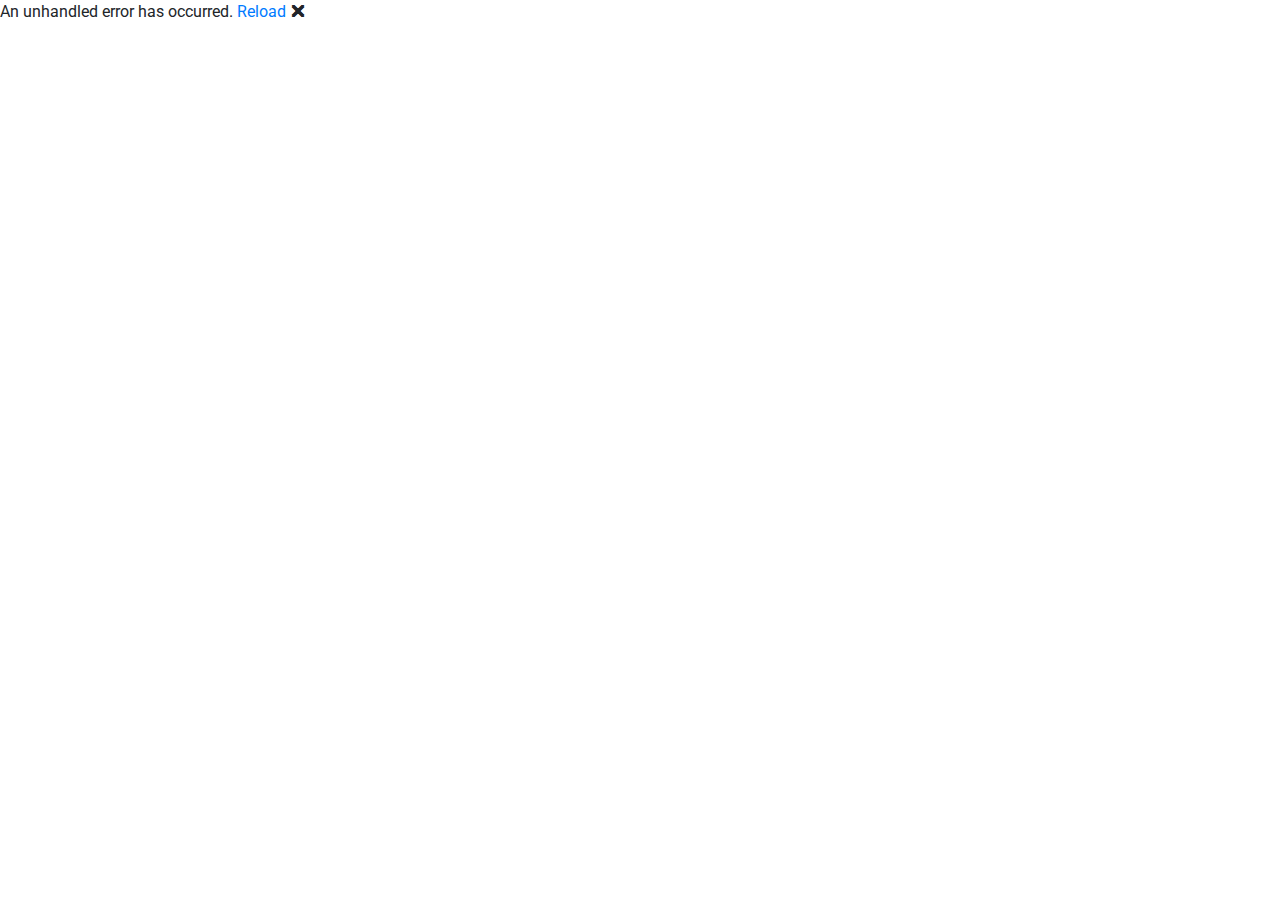
==== Client/wwwroot/index.html @ 17434881 "refactor: change sequences of libraries." ====
﻿<!DOCTYPE html>
<html>

<head>
    <meta charset="utf-8" />
    <meta name="viewport" content="width=device-width, initial-scale=1.0, maximum-scale=1.0, user-scalable=no" />
    <title>Duck</title>
    <base href="/" />

    
    <link href="css/bootstrap/bootstrap.min.css" rel="stylesheet" />
    <link href="css/app.css" rel="stylesheet" />
    <link href="css/screen.css" rel="stylesheet" />
    <link href="Duck.Client.styles.css" rel="stylesheet" />
    <link href="https://fonts.googleapis.com/css?family=Roboto:300,400,500,700&display=swap" rel="stylesheet" />
    <link href="_content/MudBlazor/MudBlazor.min.css" rel="stylesheet" />
    <link rel="stylesheet" href="https://maxcdn.bootstrapcdn.com/bootstrap/4.0.0/css/bootstrap.min.css" integrity="sha384-Gn5384xqQ1aoWXA+058RXPxPg6fy4IWvTNh0E263XmFcJlSAwiGgFAW/dAiS6JXm" crossorigin="anonymous">
</head>
<body>
    <div id="app">
        <div class="d-flex justify-content-center spinner-middle-of-the-screen">
            <div class="spinner-border text-danger spinner-size-5" role="status">
                <span class="sr-only">Loading...</span>
            </div>
        </div>
    </div>
    <div id="blazor-error-ui">
        An unhandled error has occurred.
        <a href="" class="reload">Reload</a>
        <a class="dismiss">🗙</a>
    </div>
    <script src="_framework/blazor.webassembly.js"></script>
    <script src="https://ajax.googleapis.com/ajax/libs/jquery/3.5.1/jquery.min.js"></script>
    <script src="https://cdnjs.cloudflare.com/ajax/libs/popper.js/1.16.0/umd/popper.min.js"></script>
    <script src="https://maxcdn.bootstrapcdn.com/bootstrap/4.5.2/js/bootstrap.min.js"></script>
    <script src="_content/MudBlazor/MudBlazor.min.js"></script>
    <!--<script type="text/javascript">
        $('#product a').click(function (e) {
            e.preventDefault();
            $(this).tab('show');
        });
    </script>-->
</body>

</html>
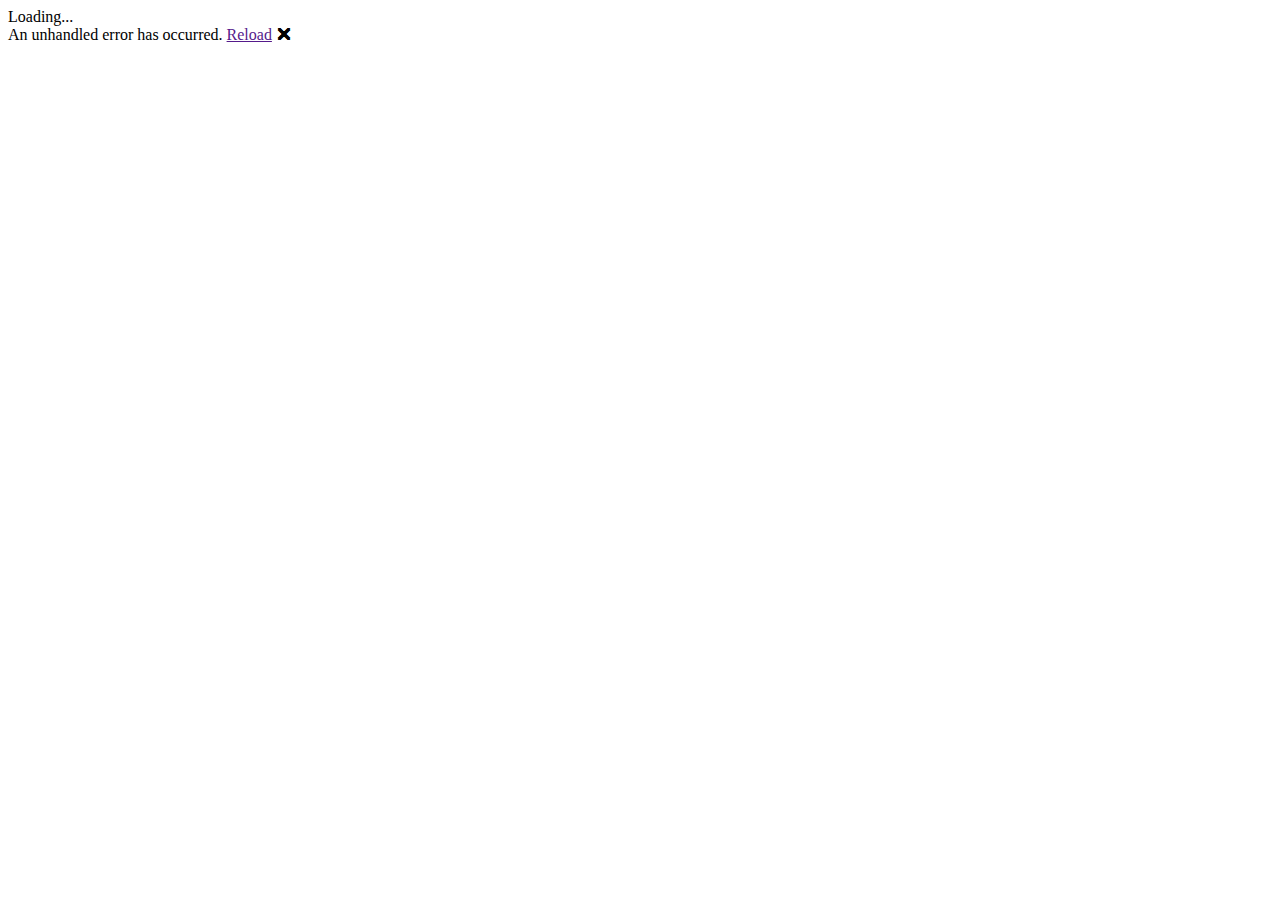
==== commit 20ffa3bd: "feature: Added new Form for request refactor: cleaning files/code refactor: change online lib to loc" ====
--- a/Client/wwwroot/index.html
+++ b/Client/wwwroot/index.html
@@ -4,17 +4,16 @@
 <head>
     <meta charset="utf-8" />
     <meta name="viewport" content="width=device-width, initial-scale=1.0, maximum-scale=1.0, user-scalable=no" />
-    <title>Duck</title>
+    <title>RedDuckLaw</title>
     <base href="/" />
 
-    
-    <link href="css/bootstrap/bootstrap.min.css" rel="stylesheet" />
+    <link rel="stylesheet" href="lib/twitter-bootstrap/css/bootstrap.min.css" />
     <link href="css/app.css" rel="stylesheet" />
     <link href="css/screen.css" rel="stylesheet" />
     <link href="Duck.Client.styles.css" rel="stylesheet" />
+
     <link href="https://fonts.googleapis.com/css?family=Roboto:300,400,500,700&display=swap" rel="stylesheet" />
     <link href="_content/MudBlazor/MudBlazor.min.css" rel="stylesheet" />
-    <link rel="stylesheet" href="https://maxcdn.bootstrapcdn.com/bootstrap/4.0.0/css/bootstrap.min.css" integrity="sha384-Gn5384xqQ1aoWXA+058RXPxPg6fy4IWvTNh0E263XmFcJlSAwiGgFAW/dAiS6JXm" crossorigin="anonymous">
 </head>
 <body>
     <div id="app">
@@ -30,9 +29,34 @@
         <a class="dismiss">🗙</a>
     </div>
     <script src="_framework/blazor.webassembly.js"></script>
-    <script src="https://ajax.googleapis.com/ajax/libs/jquery/3.5.1/jquery.min.js"></script>
-    <script src="https://cdnjs.cloudflare.com/ajax/libs/popper.js/1.16.0/umd/popper.min.js"></script>
-    <script src="https://maxcdn.bootstrapcdn.com/bootstrap/4.5.2/js/bootstrap.min.js"></script>
+    <script type="text/javascript" src="lib/jquery/jquery.min.js"></script>
+    <script type="text/javascript" src="lib/popper.js/umd/popper.min.js"></script>
+    <script type="text/javascript" src="lib/twitter-bootstrap/js/bootstrap.min.js"></script>
+    <!--Roma Script-->
+    <script>
+        window.HighlightText = () => {
+            console.log("in HighlightText");
+
+            var range = window.getSelection().getRangeAt(0),
+                span = document.createElement('span');
+            span.style.backgroundColor = '#ffd902';
+            span.appendChild(range.extractContents());
+            range.insertNode(span);
+
+            console.log("out HighlightText");
+        };
+    </script>
+    <!-- Display HTML file -->
+    <script>
+        window.SetDiv = (str) => {
+            var d1 = document.getElementById('htmldisplayer');
+            d1.insertAdjacentHTML('afterbegin', str);
+        }
+        window.SetDivTest = (str) => {
+            var d2 = document.getElementById('htmldisplayerTest');
+            d2.insertAdjacentHTML('afterbegin', str);
+        }
+    </script>
     <script src="_content/MudBlazor/MudBlazor.min.js"></script>
     <!--<script type="text/javascript">
         $('#product a').click(function (e) {
--- a/Client/wwwroot/css/app.css
+++ b/Client/wwwroot/css/app.css
@@ -0,0 +1,40 @@
+﻿@import url('open-iconic/font/css/open-iconic-bootstrap.min.css');
+
+html, body {
+    font-family: 'Helvetica Neue', Helvetica, Arial, sans-serif;
+}
+
+.content {
+    padding-top: 1.1rem;
+}
+
+.valid.modified:not([type=checkbox]) {
+    outline: 1px solid #26b050;
+}
+
+.invalid {
+    outline: 1px solid red;
+}
+
+.validation-message {
+    color: red;
+}
+
+#blazor-error-ui {
+    background: lightyellow;
+    bottom: 0;
+    box-shadow: 0 -1px 2px rgba(0, 0, 0, 0.2);
+    display: none;
+    left: 0;
+    padding: 0.6rem 1.25rem 0.7rem 1.25rem;
+    position: fixed;
+    width: 100%;
+    z-index: 1000;
+}
+
+    #blazor-error-ui .dismiss {
+        cursor: pointer;
+        position: absolute;
+        right: 0.75rem;
+        top: 0.5rem;
+    }
